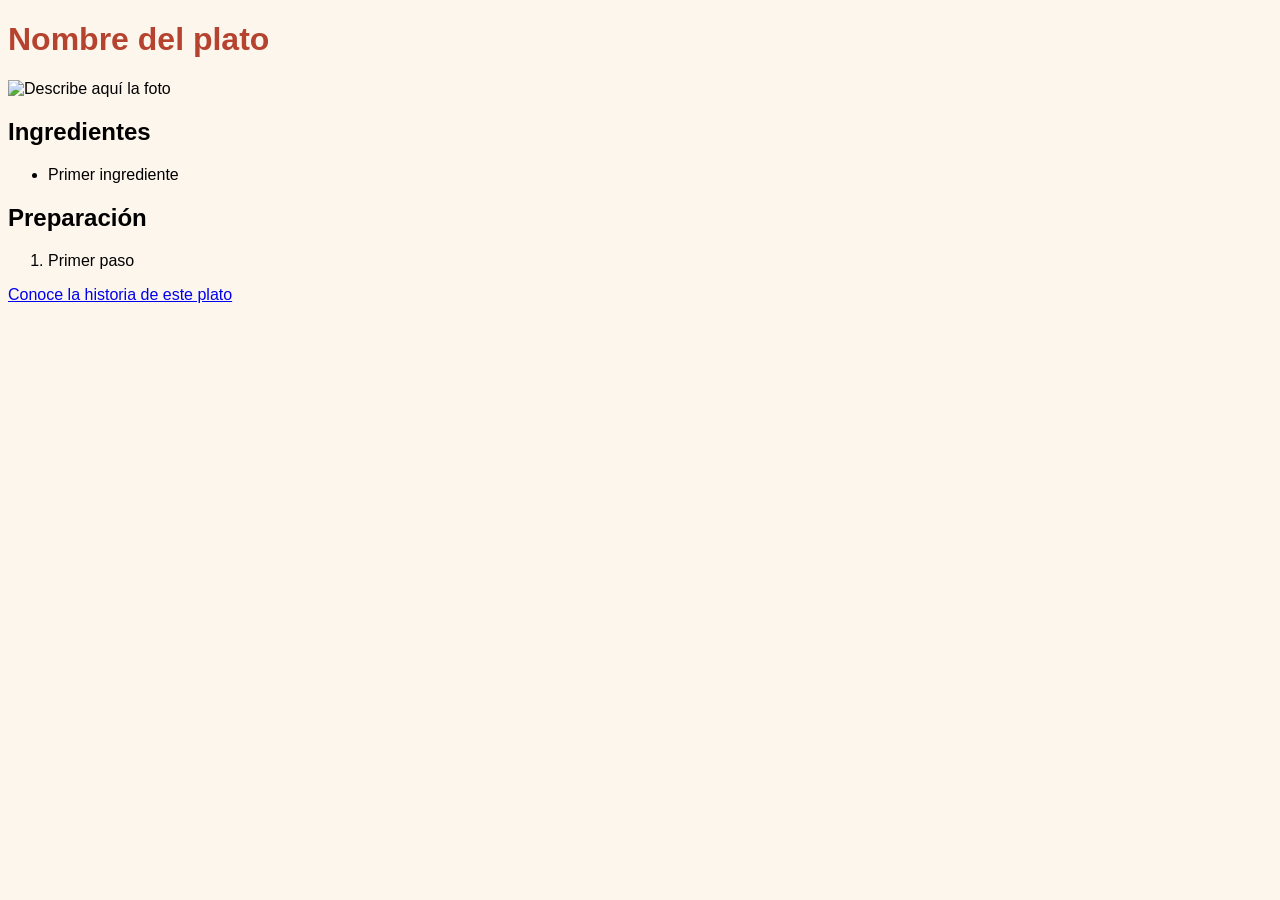
==== index.html @ 38ff1b9b "Add files via upload" ====
<!DOCTYPE html>
<html lang="es">
<head>
<meta charset="UTF-8">
<meta name="viewport" content="width=device-width, initial-scale=1">
<title>El plato de mi casa</title>
<link rel="stylesheet" href="style.css">
</head>
<body>
<h1>Nombre del plato</h1>
<img src="img/mi-plato.jpg" alt="Describe aquí la foto">
<h2>Ingredientes</h2>
<ul> <li>Primer ingrediente</li>
</ul> <h2>Preparación</h2>
<ol> <li>Primer paso</li>
</ol> <a href="historia.html">Conoce la historia de este plato</a>
</body>
</html>
---- style.css ----
body { font-family: Arial, sans-serif; background-color: #fdf6ec; }
h1 { color: #b5432f; }
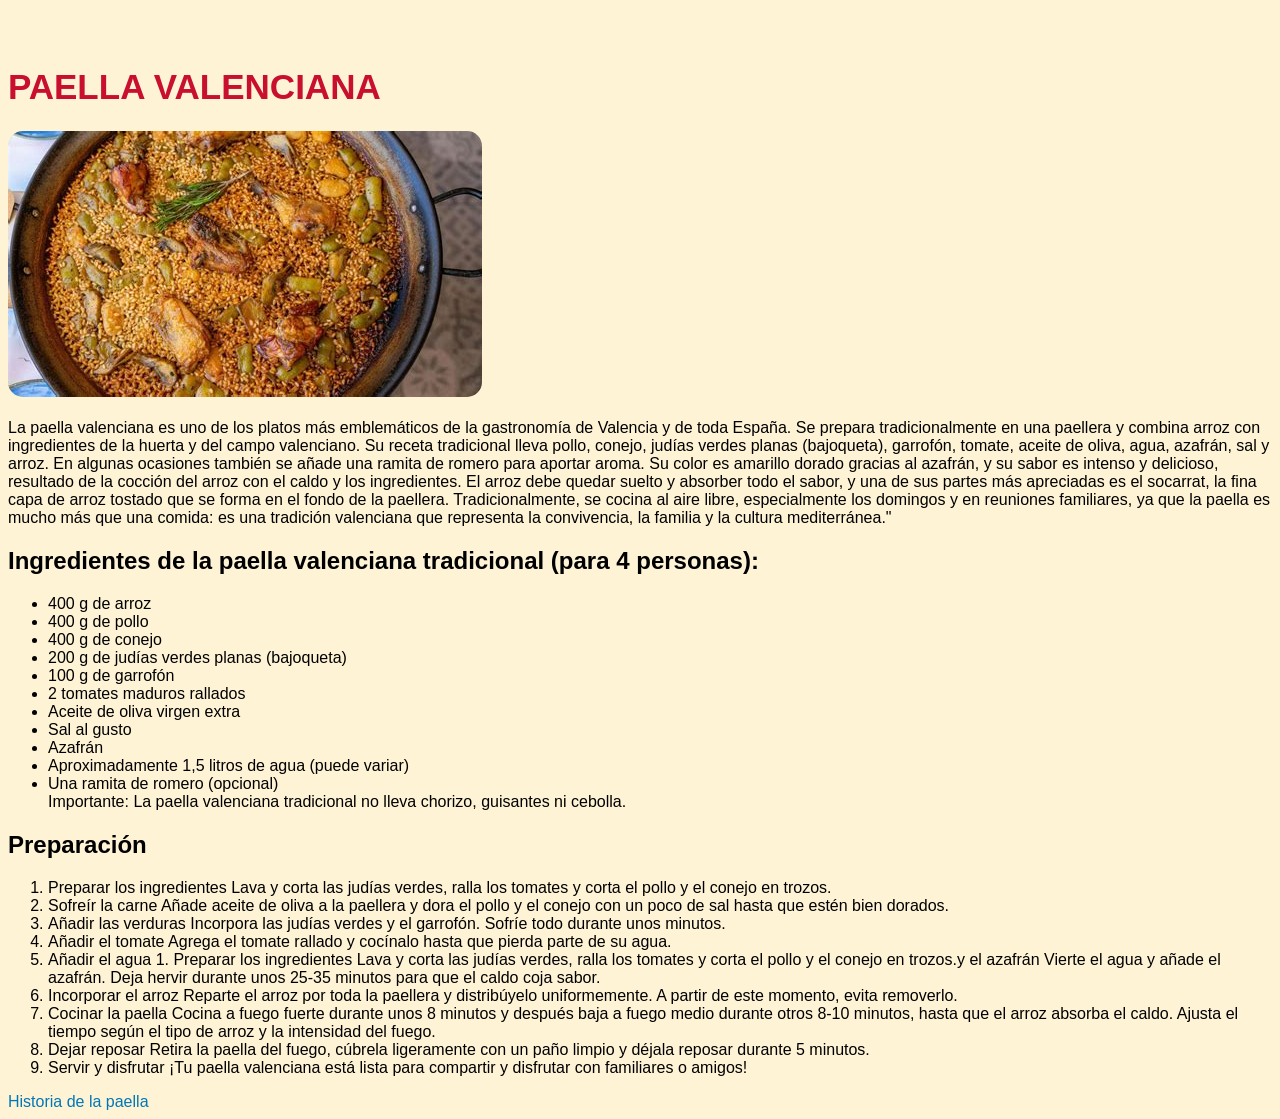
==== commit 6c12662b: "Add files via upload" ====
--- a/index.html
+++ b/index.html
@@ -1,18 +1,69 @@
 <!DOCTYPE html>
 <html lang="es">
 <head>
-<meta charset="UTF-8">
-<meta name="viewport" content="width=device-width, initial-scale=1">
-<title>El plato de mi casa</title>
-<link rel="stylesheet" href="style.css">
+    <meta charset="UTF-8">
+    <meta name="viewport" content="width=device-width, initial-scale=1">
+    <br><br>
+    <title>El plato de mi casa</title>
+    <link rel="stylesheet" href="style.css">
 </head>
 <body>
-<h1>Nombre del plato</h1>
-<img src="img/mi-plato.jpg" alt="Describe aquí la foto">
-<h2>Ingredientes</h2>
-<ul> <li>Primer ingrediente</li>
-</ul> <h2>Preparación</h2>
-<ol> <li>Primer paso</li>
-</ol> <a href="historia.html">Conoce la historia de este plato</a>
+    <h1>PAELLA VALENCIANA</h1>
+    <img src="imagenes/paella.jpg" alt="La paella"><br><br>
+    La paella valenciana es uno de los platos más emblemáticos de la gastronomía de Valencia y de toda España.
+
+Se prepara tradicionalmente en una paellera y combina arroz con ingredientes de la huerta y del campo valenciano. Su receta tradicional lleva pollo, conejo, judías verdes planas (bajoqueta), garrofón, tomate, aceite de oliva, agua, azafrán, sal y arroz. En algunas ocasiones también se añade una ramita de romero para aportar aroma.
+
+Su color es amarillo dorado gracias al azafrán, y su sabor es intenso y delicioso, resultado de la cocción del arroz con el caldo y los ingredientes. El arroz debe quedar suelto y absorber todo el sabor, y una de sus partes más apreciadas es el socarrat, la fina capa de arroz tostado que se forma en el fondo de la paellera.
+
+Tradicionalmente, se cocina al aire libre, especialmente los domingos y en reuniones familiares, ya que la paella es mucho más que una comida: es una tradición valenciana que representa la convivencia, la familia y la cultura mediterránea."
+
+    <h2>Ingredientes de la paella valenciana tradicional (para 4 personas):</h2>
+    <ul>
+        <li> 400 g de arroz</li>
+        <li>  400 g de pollo</li>
+        <li>  400 g de conejo</li>
+        <li>  200 g de judías verdes planas (bajoqueta)</li>
+        <li>  100 g de garrofón</li>
+        <li>  2 tomates maduros rallados</li>
+        <li>  Aceite de oliva virgen extra</li>
+        <li>  Sal al gusto</li>
+        <li>  Azafrán</li>
+        <li> Aproximadamente 1,5 litros de agua (puede variar)</li>
+        <li>  Una ramita de romero (opcional)</li>
+Importante: La paella valenciana tradicional no lleva chorizo, guisantes ni cebolla.</h2>
+
+    </ul>
+
+    <h2>Preparación</h2>
+    <ol>
+        <li>  Preparar los ingredientes
+Lava y corta las judías verdes, ralla los tomates y corta el pollo y el conejo en trozos.</li>
+ <li> Sofreír la carne
+Añade aceite de oliva a la paellera y dora el pollo y el conejo con un poco de sal hasta que estén bien dorados.</li>
+
+ <li> Añadir las verduras
+Incorpora las judías verdes y el garrofón. Sofríe todo durante unos minutos.</li>
+
+ <li> Añadir el tomate
+Agrega el tomate rallado y cocínalo hasta que pierda parte de su agua.</li>
+
+ <li> Añadir el agua 1. Preparar los ingredientes
+Lava y corta las judías verdes, ralla los tomates y corta el pollo y el conejo en trozos.y el azafrán
+Vierte el agua y añade el azafrán. Deja hervir durante unos 25-35 minutos para que el caldo coja sabor.</li>
+
+ <li> Incorporar el arroz
+Reparte el arroz por toda la paellera y distribúyelo uniformemente. A partir de este momento, evita removerlo.</li>
+
+ <li> Cocinar la paella
+Cocina a fuego fuerte durante unos 8 minutos y después baja a fuego medio durante otros 8-10 minutos, hasta que el arroz absorba el caldo. Ajusta el tiempo según el tipo de arroz y la intensidad del fuego.</li>
+
+ <li> Dejar reposar
+Retira la paella del fuego, cúbrela ligeramente con un paño limpio y déjala reposar durante 5 minutos.</li>
+
+ <li> Servir y disfrutar
+¡Tu paella valenciana está lista para compartir y disfrutar con familiares o amigos!</li>
+    </ol>
+    <a href="historia.html">Historia de la paella</a>
 </body>
 </html>
--- a/style.css
+++ b/style.css
@@ -1,2 +1,30 @@
-body { font-family: Arial, sans-serif; background-color: #fdf6ec; }
-h1 { color: #b5432f; }
+/* Estilo general de la página */
+body {
+    font-family: Arial, sans-serif;
+    background-color: #FFF3D6;
+}
+
+/* Estilo de los títulos */
+h1 {
+    color:	#C8102E;
+    font-size: 35px;
+}
+
+/* Estilo de las imágenes */
+img {
+    max-width: 100%;
+    height: auto;
+    border-radius: 15px;
+}
+
+/* Estilo de los enlaces */
+a {
+    color:#0077B6;
+    text-decoration: none;
+}
+
+/* Cambio de color al pasar el ratón */
+a:hover {
+    color: ##20A39E;
+    text-decoration: underline;
+}
